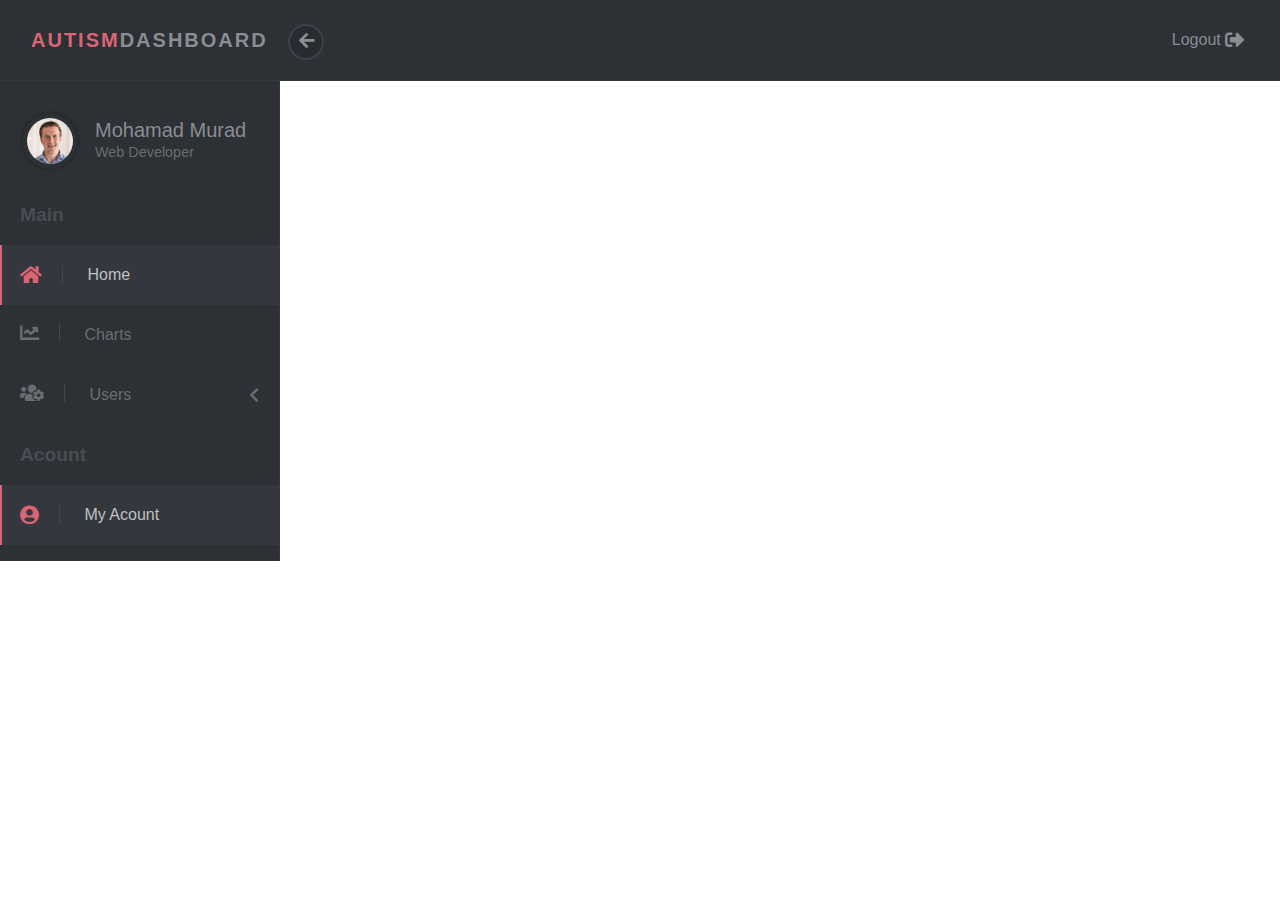
==== dashboard/index.html @ d56ebe1b "first" ====
<!DOCTYPE html>
<html lang="en">

<head>
    <meta charset="UTF-8">
    <meta name="viewport" content="width=device-width, initial-scale=1.0">
    <meta http-equiv="X-UA-Compatible" content="ie=edge">

    <link rel="stylesheet" href="../vendor/bootstrap/css/bootstrap.min.css">

    <link rel="stylesheet" href="../vendor/font-awesome/css/all.css">

    <link rel="stylesheet" href="./public/css/fonts.css">
    <link rel="stylesheet" href="./public/css/main.css">
    <link rel="stylesheet" href="./public/css/dashboard.css">

    <!-- Tweaks for older IEs-->
    <!--[if lt IE 9]>
        <script src="https://oss.maxcdn.com/html5shiv/3.7.3/html5shiv.min.js"></script>
        <script src="https://oss.maxcdn.com/respond/1.4.2/respond.min.js"></script><![endif]-->
    <title>Dashboard</title>
</head>

<body>
    <header class="header">
        <nav class="navbar navbar-expand-lg">
            <div class="container-fluid d-flex align-items-center justify-content-between">
                <div class="navbar-header">
                    <!-- Navbar Header--><a href="index.html" class="navbar-brand">
                        <div class="brand-text brand-big visible text-uppercase"><strong
                                class="text-primary">Autism</strong><strong>Dashboard</strong></div>
                        <div class="brand-text brand-sm"><strong class="text-primary">A</strong><strong>D</strong></div>
                    </a>
                    <!-- Sidebar Toggle Btn-->
                    <button class="sidebar-toggle"><i class="fas fa-arrow-left"></i></button>
                </div>
                <div class="right-menu list-inline no-margin-bottom">

                    <div class="list-inline-item logout">
                        <a id="logout" href="#" class="nav-link">
                            <span class="d-none d-sm-inline">Logout </span>
                            <i class="icon fa fa-sign-out-alt"></i>
                        </a>
                    </div>
                </div>
            </div>
        </nav>
    </header>

    <div class="d-flex align-items-stretch">
        <nav id="sidebar">

            <div class="sidebar-header d-flex align-items-center">
                <div class="avatar"><img src="./public/img/avatar-1.jpg" alt="..." class="img-fluid rounded-circle">
                </div>
                <div class="title">
                    <h1 class="h5">Mohamad Murad</h1>
                    <p>Web Developer</p>
                </div>
            </div>

            <span class="heading">Main</span>

            <ul class="list-unstyled">
                <li class="active">
                    <a href="index.html">
                        <i class="icon fa fa-home"></i>
                        Home
                    </a>
                </li>
                <li>
                    <a href="charts.html">
                        <i class="fa fa-chart-line"></i>
                        Charts
                    </a>
                </li>
                <li>
                    <a href="#ManageUsers" aria-expanded="false" data-toggle="collapse">
                        <span class="collapse-after-right fas fa-chevron-left"></span>
                        <span class="collapse-after-down fas fa-chevron-down"></span>
                        <i class="fas fa-users-cog"></i>
                        Users
                    </a>
                    <ul id="ManageUsers" class="collapse list-unstyled ">
                        <li><a href="#"><i class="fa fa-users"></i>All User</a></li>
                        <li><a href="#"><i class="fa fa-user-plus"></i>Add User</a></li>
                    </ul>
                </li>

            </ul>

            <span class="heading">Acount</span>
            <ul class="list-unstyled">
                <li class="active">
                    <a href="index.html">
                        <i class="icon fa fa-user-circle"></i>
                        My Acount
                    </a>
                </li>
                

            </ul>


        </nav>

    </div>


    <script src="../vendor/jquery/jquery.min.js"></script>
    <script src="../vendor/bootstrap/js/bootstrap.min.js"></script>
    <script src="./public/js/main.js"></script>
    <script src="./public/js/dashboard.js"></script>
    <script>
        $("#logout").on("click", function () {
            var bodyStyles = document.body.style;
            bodyStyles.setProperty('--black-mode-backgroud', '--normal-mode-backgroud');
            bodyStyles.setProperty('--background-color', 'black');
        });
    </script>
</body>

</html>
---- dashboard/public/css/main.css ----
:root {
    --black-mode-backgroud: #2d3035;
    --black-mode-text: #8a8d93;
    --black-mode-bordar: #34373d;
    --black-mode-text-primary:#DB6574;
    --normal-mode-backgroud :#fff;
    --normal-mode-text :#2d3035;
}

i, span, strong {
    display: inline-block;
}

button, input[type='submit'] {
    cursor: pointer;
    font-family: inherit;
    font-weight: 300 !important;
}

.text-uppercase {
    letter-spacing: 0.1em;
}

.text-primary {
    color: var(--black-mode-text-primary) !important;
}

.no-padding {
    padding: 0 !important;
  }
  
  .no-padding-top {
    padding-top: 0 !important;
  }
  
  .no-padding-bottom {
    padding-bottom: 0 !important;
  }
  
  .no-margin {
    margin: 0 !important;
  }
  
  .no-margin-top {
    margin-top: 0 !important;
  }
  
  .no-margin-bottom {
    margin-bottom: 0 !important;
  }
  
  .padding-top-sm {
    padding-top: 30px !important;
  }
  
  .padding-bottom-sm {
    padding-bottom: 30px !important;
  }
  
  .margin-top-sm {
    margin-top: 30px !important;
  }
  
  .margin-bottom-sm {
    margin-bottom: 30px !important;
  }


  i.icon {
    -webkit-transform: translateY(2px);
    transform: translateY(2px);

    font-size: 1.2em;
}
---- dashboard/public/css/dashboard.css ----
/* Header */

/* navbar */


nav.navbar {
    background: var(--black-mode-backgroud);
    color: var(--black-mode-text);
    padding-top: 20px;
    padding-bottom: 20px;
    border-bottom: 1px solid var(--black-mode-bordar);
    z-index: 10;
}

nav.navbar a {
    color: inherit;
}

nav.navbar .brand-text {
    display: none;
    font-weight: 700;
}

nav.navbar .brand-text.visible{
    display: block;
}

nav.navbar .sidebar-toggle {
    width: 36px;
    height: 36px;
    line-height: 29px;
    text-align: center;
    border-radius: 50%;
    background: #282b2f;
    color: var(--black-mode-text);;
    font-size: 1.1rem;
    border: 2px solid #3d4148;
    outline: none;
}

nav.navbar a.nav-link {
    padding: .5rem .3rem;
    position: relative;
}

/* Navbar Media Query ----------------------------------- */
@media (max-width: 1199px) {
    nav.navbar .right-menu {
      margin-bottom: -3px;
    }
    nav.navbar .navbar-brand {
      margin-right: 5px;
    }

    nav.navbar .sidebar-toggle {
      width: 30px;
      height: 30px;
      line-height: 25px;
      font-size: 1rem;
    }
    nav.navbar .brand-text {
      display: none !important;
    }
    nav.navbar .brand-text.visible {
      display: none !important;
    }
    nav.navbar .brand-text.brand-sm {
      display: block !important;
    }
    nav.navbar .sidebar-toggle {
      -webkit-transform: rotateY(180deg);
      transform: rotateY(180deg);
    }
  }
  
  @media (max-width: 991px) {
    
    nav.navbar a.nav-link {
      font-size: 0.85rem;
    }
   
  }

  /*side bar */

  nav#sidebar {
    width: 280px;
    background:var(--black-mode-backgroud);
    color: #6a6c70;
    border-right: 1px solid var(--black-mode-bordar);
}
nav#sidebar a {
    color: inherit;
    text-decoration: none;
    position: relative;
}

.collapse-after-down{
    display: none;
}

nav#sidebar a[data-toggle="collapse"]::after ,.collapse-after-right , .collapse-after-down{
    /*font-family: 'Font Awesome 5 Free';
    content: "\f015";
    display: inline-block;*/
    -webkit-transform: translateY(-50%);
    transform: translateY(-50%);

    position: absolute;
    top: 50%;
    right: 20px;
}

nav#sidebar a[aria-expanded="true"] {
    background: var(--black-mode-bordar);
}
  
nav#sidebar a[aria-expanded="true"] .collapse-after-down {
    display: inline-block;
    
}
nav#sidebar a[aria-expanded="true"] .collapse-after-right {
    display: none;
    
}
  
nav#sidebar a i {
    font-size: 1.2em;
    margin-right: 10px;
    -webkit-transition: none;
    transition: none;
}
nav#sidebar .sidebar-header {
    padding: 30px 20px;
}

nav#sidebar .sidebar-header h1,
nav#sidebar .sidebar-header p {
    margin-bottom: 0;
}

nav#sidebar .sidebar-header h1 {
    color: var(--black-mode-text);
}

nav#sidebar .sidebar-header p {
    font-size: 0.9rem;
}

nav#sidebar span.heading {
    font-weight: 700;
    margin-left: 20px;
    color: #494d53;
    font-size: 1.2rem;
    margin-bottom: 15px;
}

nav#sidebar .avatar {
    width: 60px;
    height: 60px;
    border-radius: 50%;
    overflow: hidden;
    margin-right: 15px;
    background: none;
    padding: 4px;
    border: 3px solid #282b2f;
}

nav#sidebar ul {
    max-height: none;
}
  
  nav#sidebar li {
    position: relative;

}

nav#sidebar li a {
    padding: 18px 20px;
    display: block;
    font-weight: 400;
}
  
nav#sidebar li a:hover {
    background: #34373d;
}

nav#sidebar li a:hover i {
    color: #DB6574;
}
nav#sidebar li a i {
    margin-right: 20px;
    -webkit-transition: all 0.3s;
    transition: all 0.3s;
    padding-right: 20px;
    border-right: 1px solid #454649;
  }

  nav#sidebar li li a {
    padding: 14px;
    /*padding-left: 60px;*/
    background: #22252a;
  }
  
  nav#sidebar li li a:hover {
    background: #292c32;
  }
  
  nav#sidebar li li a:hover i {
    color: #DB6574;
  }

  nav#sidebar li::before {
    content: '';
    width: 2px;
    height: 100%;
    background: none;
    display: block;
    position: absolute;
    top: 0;
    left: 0;
    z-index: 99;
  }
  nav#sidebar li.active::before {
    background: var(--black-mode-text-primary);
  }

  nav#sidebar li.active > a {
    background: var(--black-mode-bordar);
    color: #bfc1c4;
  }

  nav#sidebar li.active i {
    color: #DB6574;
  }
  
  nav#sidebar li li.active > a {
    background: #292c32;
  }
  nav#sidebar.shrinked {
    width: 80px;
  }
  nav#sidebar.shrinked .avatar{
    height: auto;
    margin: 0 auto;
  }

  nav#sidebar.shrinked .sidebar-header {
    padding: 10px;
  }
  
  nav#sidebar.shrinked .sidebar-header .title {
    display: none;
  }
  nav#sidebar.shrinked span.heading {
    margin-left: 0;
    display: block;
    text-align: center;
    font-size: 1rem;
  }
  
  nav#sidebar.shrinked ul {
    max-height: none;
  }
  
  nav#sidebar.shrinked ul a {
    padding: 14px 5px;
    display: block;
    font-weight: 400;
    text-align: center;
    font-size: 0.8rem;
    word-break: break-word;
  }
  nav#sidebar.shrinked ul i {
    font-size: 1.2rem;
    text-align: center !important;
    width: 100%;
    display: block !important;
    border: none !important;
    padding: 0 !important;
  }
  
  nav#sidebar.shrinked ul ul a {
    padding-left: 10px;
  }
  
  nav#sidebar.shrinked a[data-toggle="collapse"]::after {
    content: '\f107';
    -webkit-transform: translate(-50%, -50%);
    transform: translate(-50%, -50%);
    position: absolute;
    top: 88%;
    left: 50%;
  }
  
  nav#sidebar.shrinked a[aria-expanded="true"]::after {
    content: '\f106';
  }

  /* Sidebar Media Query ----------------------------------- */
@media (max-width: 1199px) {
    .page-content {
      width: 100%;
    }
    .page-content.active {
      width: calc(100% - 80px);
    }
    nav#sidebar {
      width: 80px;
      margin-left: -80px;
    }
    nav#sidebar .sidebar-header {
      padding: 10px;
    }
    nav#sidebar .sidebar-header .title {
      display: none;
    }
    nav#sidebar span.heading {
      margin-left: 0;
      display: block;
      text-align: center;
      font-size: 1rem;
    }
    nav#sidebar ul {
      max-height: none;
    }
    nav#sidebar ul a {
      padding: 12px 5px;
      display: block;
      font-weight: 400;
      text-align: center;
      font-size: 0.8rem;
    }
    nav#sidebar ul i {
      font-size: 1.2rem;
      text-align: center !important;
      width: 100%;
      display: block !important;
      border: none !important;
      padding: 0 !important;
    }
    nav#sidebar ul ul a {
      padding-left: 10px;
    }
    nav#sidebar.shrinked {
      margin-left: 0;
    }
    nav#sidebar a[data-toggle="collapse"]::after {
      content: '\f107';
      -webkit-transform: translate(-50%, -50%);
      transform: translate(-50%, -50%);
      position: absolute;
      top: 88%;
      left: 50%;
    }
    nav#sidebar a[aria-expanded="true"]::after {
      content: '\f106';
    }
  }
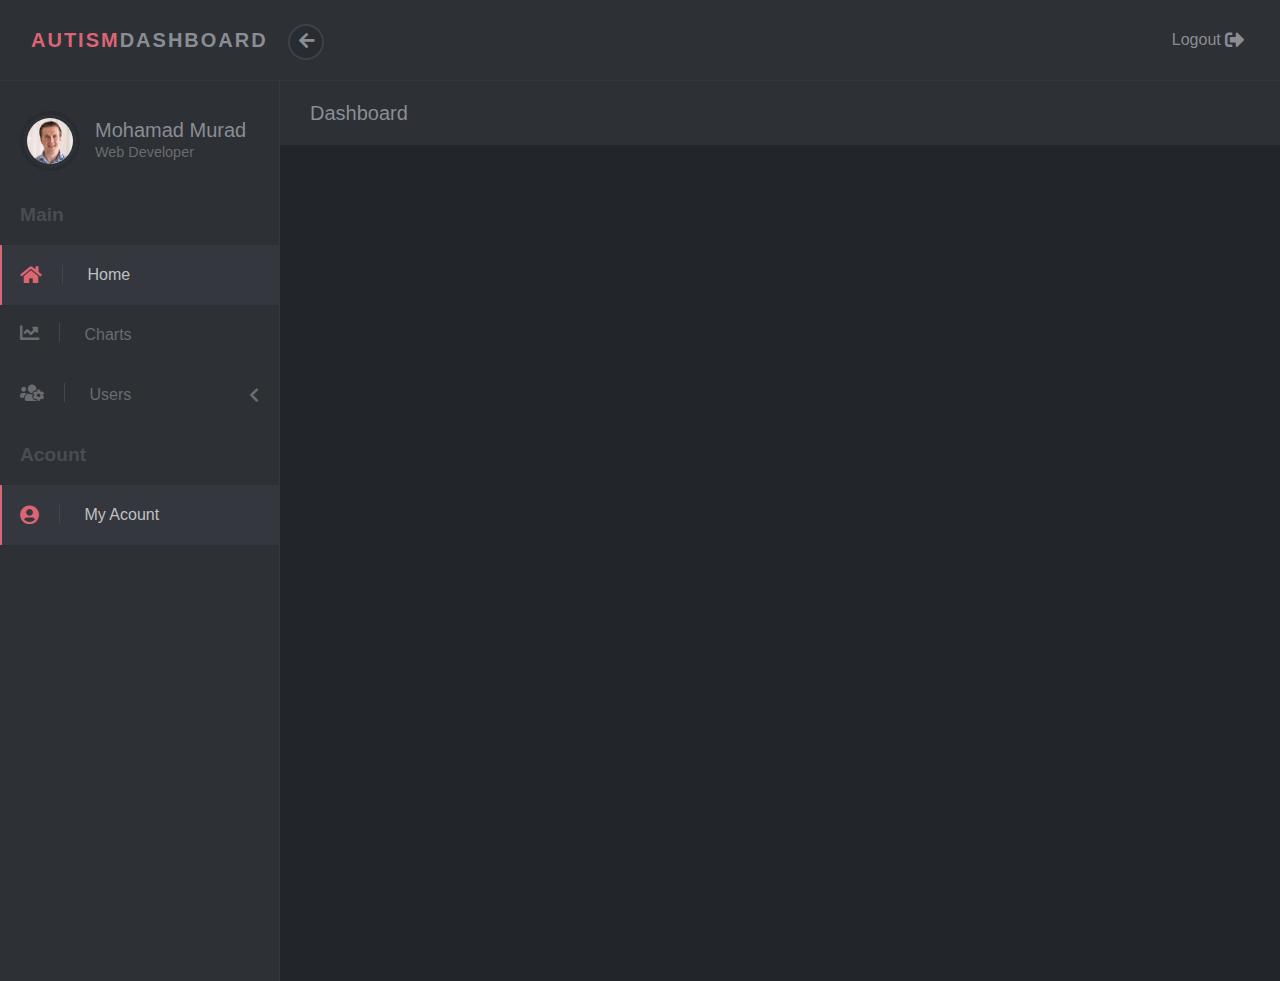
==== commit a31043e9: "profile" ====
--- a/dashboard/index.html
+++ b/dashboard/index.html
@@ -104,6 +104,15 @@
 
         </nav>
 
+        <div class="page-content">
+            <div class="page-header">
+                <div class="container-fluid">
+                    <h2 class="h5 no-margin-bottom">Dashboard</h2>
+                </div>
+                
+            </div>
+        </div>
+
     </div>
 
 
--- a/dashboard/public/css/main.css
+++ b/dashboard/public/css/main.css
@@ -3,6 +3,8 @@
     --black-mode-text: #8a8d93;
     --black-mode-bordar: #34373d;
     --black-mode-text-primary:#DB6574;
+    --black-mode-text-primary-hover:#d44658;
+    --black-mode-hover-background:#34373d;
     --normal-mode-backgroud :#fff;
     --normal-mode-text :#2d3035;
 }
@@ -72,3 +74,21 @@
 
     font-size: 1.2em;
 }
+
+.block {
+  padding: 20px;
+  background: var(--black-mode-backgroud);
+  color: var(--black-mode-text);
+  margin-bottom: 30px;
+}
+
+.btn-primary {
+  color: color-yiq(var(--black-mode-text-primary));
+  background-color: var(--black-mode-text-primary);
+  border-color: var(--black-mode-text-primary);
+}
+.btn-primary:hover {
+  color: color-yiq(var(--black-mode-text-primary-hover));
+  background-color: var(--black-mode-text-primary-hover);
+  border-color: var(--black-mode-text-primary-hover);
+}--- a/dashboard/public/css/dashboard.css
+++ b/dashboard/public/css/dashboard.css
@@ -182,7 +182,7 @@
 }
   
 nav#sidebar li a:hover {
-    background: #34373d;
+    background: var(--black-mode-hover-background);
 }
 
 nav#sidebar li a:hover i {
@@ -360,3 +360,124 @@
   
 
 
+/* page content */
+.page-content {
+  position: relative;
+  background: #22252a;
+  min-height: 100vh;
+  width: calc(100% - 280px);
+  padding: 0;
+  padding-bottom: 70px;
+}
+
+.page-content.active {
+  width: 100%;
+}
+
+.page-header {
+  padding: 20px 15px;
+  background: var(--black-mode-backgroud);
+  color: var(--black-mode-text);
+  margin-bottom: 30px;
+}
+
+.footer {
+  position: absolute;
+  bottom: 0;
+  width: 100%;
+}
+
+.footer .footer__block {
+  min-height: 70px;
+}
+
+/* profile  */
+
+
+
+.little-profile .pro-img {
+  margin-bottom: 20px;
+}
+
+.little-profile .pro-img img {
+  width: 128px;
+  height: 128px;
+  -webkit-box-shadow: 0 0 15px rgba(0, 0, 0, 0.2);
+  box-shadow: 0 0 15px rgba(0, 0, 0, 0.2);
+  border-radius: 100%;
+}
+
+.little-profile h1{
+  color: var(--black-mode-text);
+}
+
+.little-profile p{
+  font-size: 0.9rem;
+  margin-top: 0;
+}
+
+.little-profile .btn-primary{
+  border-radius: 60px;
+  padding: 7px 18px;
+  margin-bottom: 20px;
+}
+
+.little-profile .numbers{
+  margin-top: 20px;
+}
+
+.little-profile .numbers h3{
+  font-size: 1.2rem;
+  margin-bottom: 0;
+}
+
+.page-header .nav-tabs{
+  border-bottom: 1px solid var(--black-mode-bordar);
+  border: 0;
+}
+
+.page-header .nav-tabs .nav-item{
+  margin: 0 auto;
+  background-color: var(--black-mode-backgroud);
+  border-bottom: 1px solid var(--black-mode-bordar);
+  -webkit-transition: all 0.3s;
+  transition: all 0.3s;
+}
+
+.page-header .nav-tabs .nav-item:hover{
+    background: var(--black-mode-hover-background);
+    border: 0;
+    border-radius: 0;
+    border-bottom: 1px solid var(--black-mode-text-primary);
+}
+
+.page-header .nav-tabs .nav-item .nav-link{
+  border: 0;
+  color: var(--black-mode-text);
+}
+
+.page-header .nav-tabs .nav-item .nav-link:hover{
+    border: 0;
+    border-radius: 0;
+}
+
+.page-header .nav-tabs .nav-item .nav-link.active{
+  border-radius: 0;
+  color:#fff;
+  background-color: var(--black-mode-text-primary);
+  border: 0;
+  border-bottom: 1px solid var(--black-mode-text-primary);
+}
+
+
+.page-content .tab-pane{
+  width: 100%;
+}
+
+#profile-content .show {
+  display: none;
+}
+
+#profile-content .show.active {
+  display: block;
+}